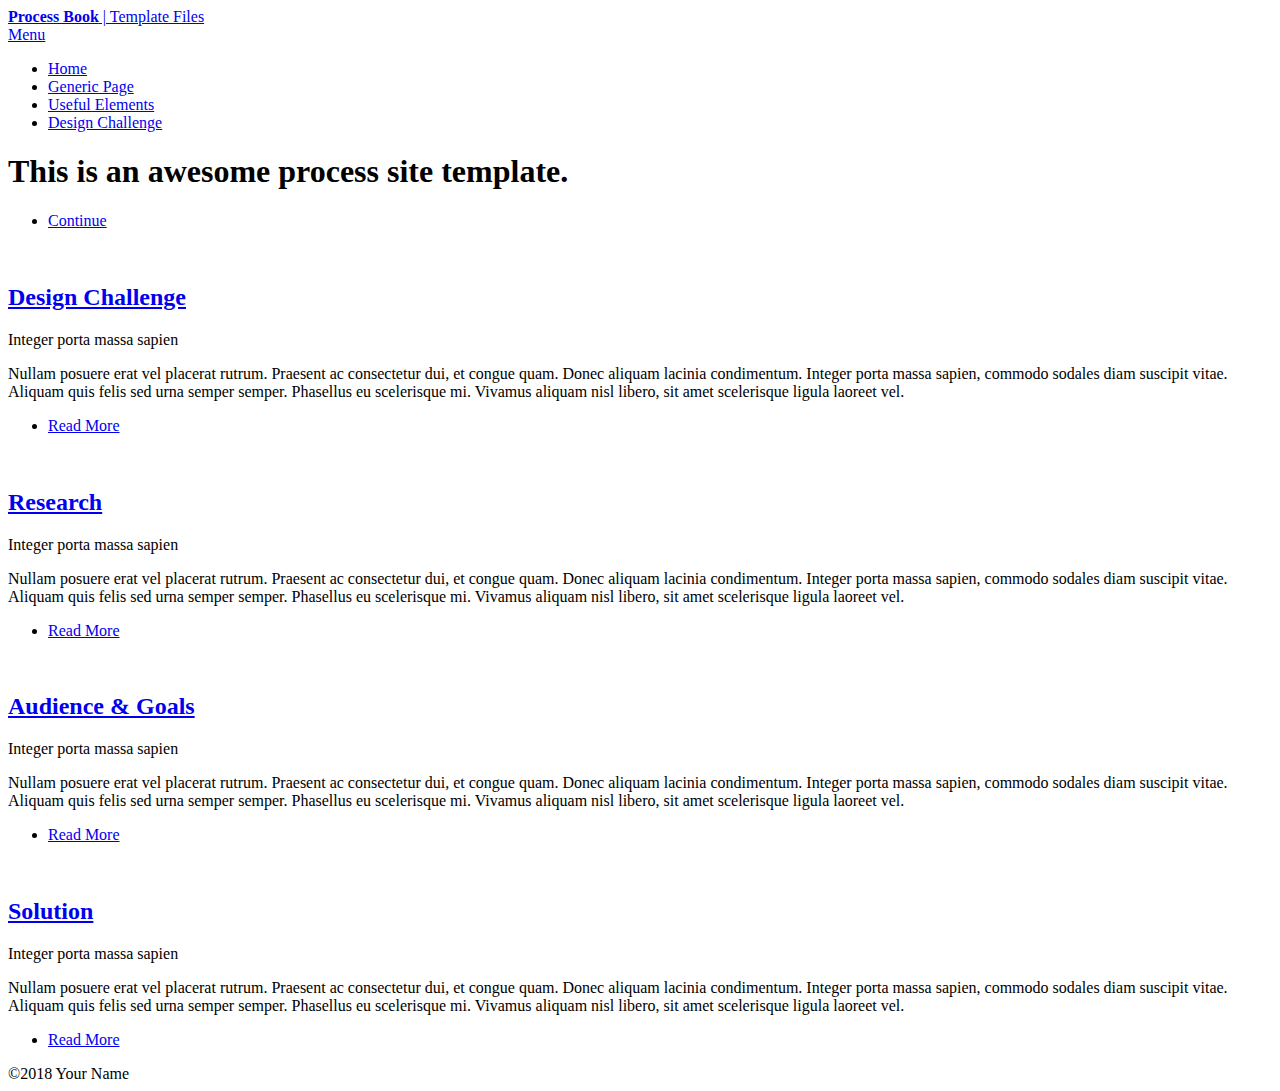
==== index.html @ 45467068 "changed design challenge pix" ====
<!DOCTYPE html>
<html lang="en">
	<head>
		<title>Process Site Template Files</title>
		<meta charset="utf-8" />
		<meta name="viewport" content="width=device-width, initial-scale=1" />
		<link rel="stylesheet" href="assets/css/main.css" />
		<link rel="stylesheet" href="assets/css/custom.css" />
	</head>
	<body>

		<!-- Header -->
			<header id="header">
				<a href="index.html" class="logo"><strong>Process Book</strong> | Template Files</a>
				<nav>
					<a href="#menu">Menu</a>
				</nav>
			</header>

		<!-- Nav -->
		<nav id="menu">
			<ul class="links">
				<li><a href="index.html">Home</a></li>
				<li><a href="generic-page.html">Generic Page</a></li>
				<li><a href="elements.html">Useful Elements</a></li>
				<li><a href="challenge.html">Design Challenge</a></li>
			</ul>
		</nav>

		<!-- Banner -->
			<section id="banner">
				<div class="inner">
					<h1>This is an awesome process site template.</h1>
					<ul class="actions">
						<li><a href="#one" class="button alt scrolly big">Continue</a></li>
					</ul>
				</div>
			</section>

		<!-- One -->
			<article id="one" class="post style1">
				<div class="image">
					<img src="images/pic01.jpg" alt="" data-position="75% center" />
				</div>
				<div class="content">
					<div class="inner">
						<header>
							<h2><a href="challenge.html">Design Challenge</a></h2>
							<p class="info">Integer porta massa sapien</p>
						</header>
						<p>Nullam posuere erat vel placerat rutrum. Praesent ac consectetur dui, et congue quam. Donec aliquam lacinia condimentum. Integer porta massa sapien, commodo sodales diam suscipit vitae. Aliquam quis felis sed urna semper semper. Phasellus eu scelerisque mi. Vivamus aliquam nisl libero, sit amet scelerisque ligula laoreet vel.</p>
						<ul class="actions">
							<li><a href="challenge.html" class="button alt">Read More</a></li>
						</ul>
					</div>
					<div class="postnav">
						<a href="#" class="prev disabled"><span class="icon fa-chevron-up"></span></a>
						<a href="#two" class="scrolly next"><span class="icon fa-chevron-down"></span></a>
					</div>
				</div>
			</article>

		<!-- Two -->
			<article id="two" class="post invert style1 alt">
				<div class="image">
					<img src="images/pic13.jpg" alt="" data-position="10% center" />
				</div>
				<div class="content">
					<div class="inner">
						<header>
							<h2><a href="generic.html">Research</a></h2>
							<p class="info">Integer porta massa sapien</p>
						</header>
						<p>Nullam posuere erat vel placerat rutrum. Praesent ac consectetur dui, et congue quam. Donec aliquam lacinia condimentum. Integer porta massa sapien, commodo sodales diam suscipit vitae. Aliquam quis felis sed urna semper semper. Phasellus eu scelerisque mi. Vivamus aliquam nisl libero, sit amet scelerisque ligula laoreet vel.</p>
						<ul class="actions">
							<li><a href="generic-page.html" class="button alt">Read More</a></li>
						</ul>
					</div>
					<div class="postnav">
						<a href="#one" class="scrolly prev"><span class="icon fa-chevron-up"></span></a>
						<a href="#three" class="scrolly next"><span class="icon fa-chevron-down"></span></a>
					</div>
				</div>
			</article>

		<!-- Three -->
			<article id="three" class="post style2">
				<div class="image">
					<img src="images/pic12.jpg" alt="" data-position="80% center" />
				</div>
				<div class="content">
					<div class="inner">
						<header>
							<h2><a href="generic.html">Audience &amp; Goals</a></h2>
							<p class="info">Integer porta massa sapien</p>
						</header>
						<p>Nullam posuere erat vel placerat rutrum. Praesent ac consectetur dui, et congue quam. Donec aliquam lacinia condimentum. Integer porta massa sapien, commodo sodales diam suscipit vitae. Aliquam quis felis sed urna semper semper. Phasellus eu scelerisque mi. Vivamus aliquam nisl libero, sit amet scelerisque ligula laoreet vel.</p>
						<ul class="actions">
							<li><a href="generic-page.html" class="button alt">Read More</a></li>
						</ul>
					</div>
					<div class="postnav">
						<a href="#two" class="scrolly prev"><span class="icon fa-chevron-up"></span></a>
						<a href="#four" class="scrolly next"><span class="icon fa-chevron-down"></span></a>
					</div>
				</div>
			</article>

		<!-- Four -->
			<article id="four" class="post invert style2 alt">
				<div class="image">
					<img src="images/pic14.jpg" alt="" data-position="60% center" />
				</div>
				<div class="content">
					<div class="inner">
						<header>
							<h2><a href="generic.html">Solution</a></h2>
							<p class="info">Integer porta massa sapien</p>
						</header>
						<p>Nullam posuere erat vel placerat rutrum. Praesent ac consectetur dui, et congue quam. Donec aliquam lacinia condimentum. Integer porta massa sapien, commodo sodales diam suscipit vitae. Aliquam quis felis sed urna semper semper. Phasellus eu scelerisque mi. Vivamus aliquam nisl libero, sit amet scelerisque ligula laoreet vel.</p>
						<ul class="actions">
							<li><a href="generic-page.html" class="button alt">Read More</a></li>
						</ul>
					</div>
					<div class="postnav">
						<a href="#three" class="scrolly prev"><span class="icon fa-chevron-up"></span></a>
						<a href="#five" class="scrolly next"><span class="icon fa-chevron-down"></span></a>
					</div>
				</div>
			</article>

		<!-- Footer -->
		<footer id="footer">
			<div class="copyright">
				&copy;2018 Your Name
			</div>
		</footer>

		<!-- Scripts -->
			<script src="assets/js/jquery.min.js"></script>
			<script src="assets/js/jquery.scrolly.min.js"></script>
			<script src="assets/js/skel.min.js"></script>
			<script src="assets/js/util.js"></script>
			<script src="assets/js/main.js"></script>

	</body>
</html>
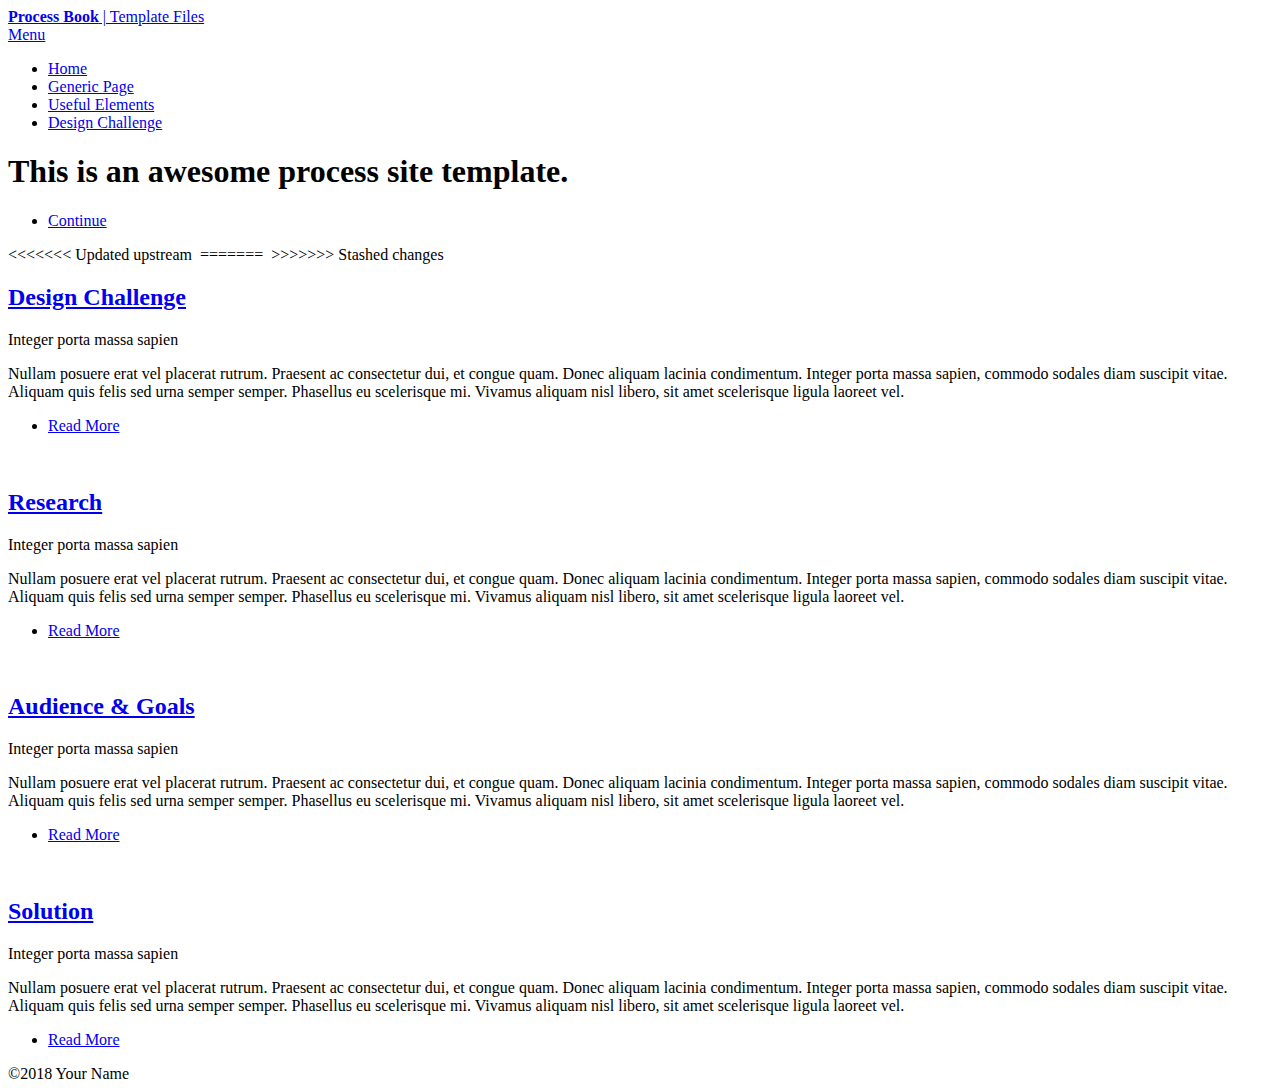
==== commit 3f5175fd: "update image" ====
--- a/index.html
+++ b/index.html
@@ -40,7 +40,11 @@
 		<!-- One -->
 			<article id="one" class="post style1">
 				<div class="image">
-					<img src="images/pic01.jpg" alt="" data-position="75% center" />
+<<<<<<< Updated upstream
+					<img src="images/pic14.jpg" alt="" data-position="75% center" />
+=======
+					<img src="images/pic02.jpg" alt="" data-position="75% center" />
+>>>>>>> Stashed changes
 				</div>
 				<div class="content">
 					<div class="inner">
